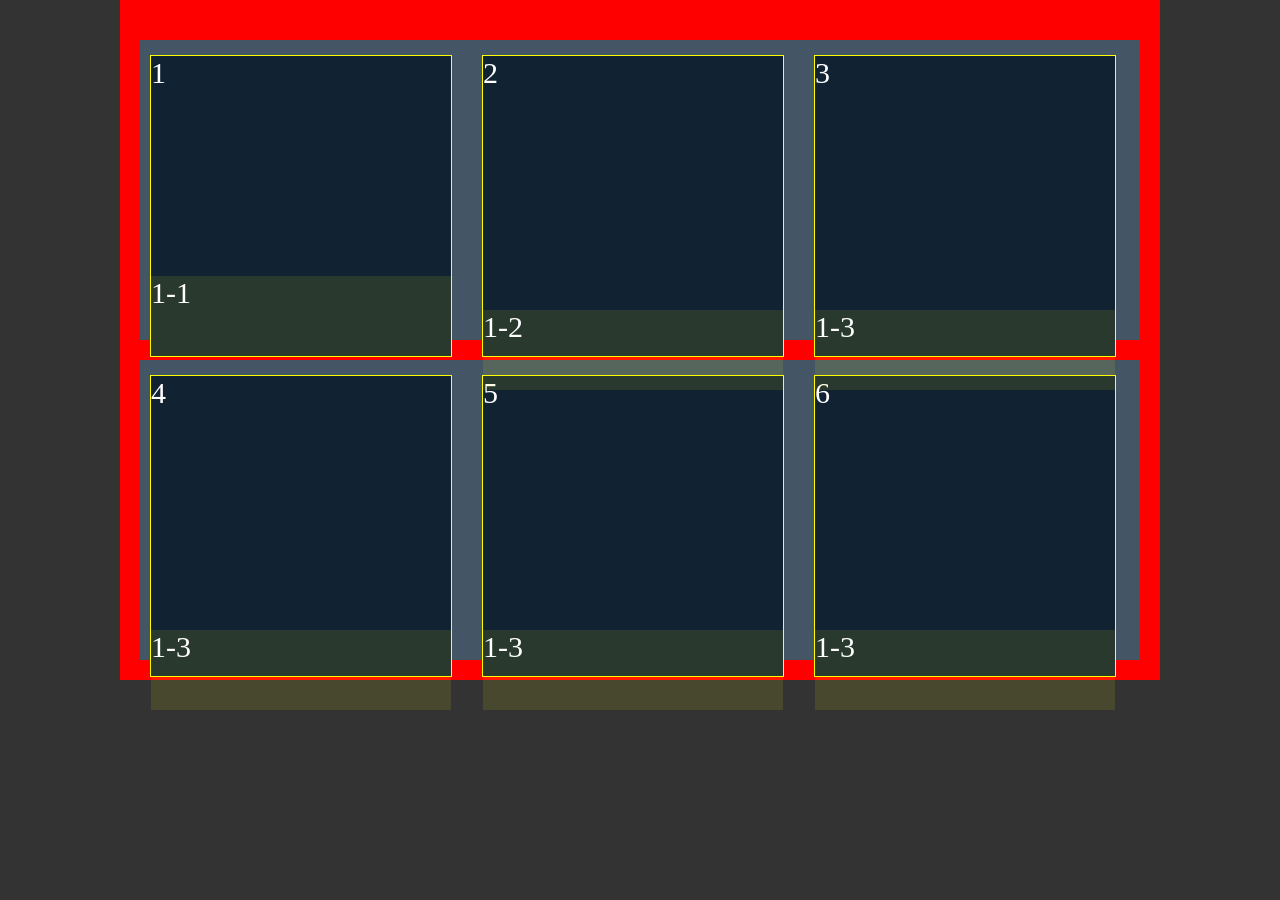
==== homeworks/week8/hw3/index.html @ d0a4785f "week8-hw3 finished" ====
<!DOCTYPE html>
<html lang="en">
<head>
	<meta charset="UTF-8">
	<title>Week8_hw3</title>
	<link rel="stylesheet" href="week8_hw3.css">
</head>
<body>
	<div class="content">
		<div class="content__row">
			<div class="content__row__item">
				<div class="content__row__item__img">1</div>
				<div class="content__row__item__footer">1-1</div>
			</div>
			<div class="content__row__item">2
				<div class="content__row__item__footer">1-2</div>
			</div>
			<div class="content__row__item">3
				<div class="content__row__item__footer">1-3</div>
			</div>
		</div>
		<div class="content__row">
			<div class="content__row__item">4
				<div class="content__row__item__footer">1-3</div>
			</div>
			<div class="content__row__item">5
				<div class="content__row__item__footer">1-3</div>
			</div>
			<div class="content__row__item">6
				<div class="content__row__item__footer">1-3</div>
			</div>
		</div>
	</div>
	<script src='week8_hw3.js'></script>
</body>
</html>
---- homeworks/week8/hw3/week8_hw3.css ----
body {
	margin: 0;
	font-size: 30px;
	background: #333;
}

.content {
	margin: 0 auto;
	width: 1000px;
	padding: 20px;
	background: red;
}

.content__row {
	/* width: 90%; */
	display: flex;
	height: 300px;
	background: #456;
	/* margin: 0 auto; */
	margin-top: 20px;
	/* margin-left: 23px; */
}

.content__row__item {
	margin: 15px;
	border: 0.5px solid yellow;
	width: 30%;
	height: 300px;
	color: white;
	align-items: center;
	background: #123;

}

.content__row__item:first-child {
	margin-left: 10px;
}

.content__row__item__img {
	position: absolute;
}

.content__row__item__footer {
	bottom: px;
	background: rgba(255, 255, 0 ,0.1);
	height: 80px;
	position: relative;
	top: 220px;
	om: 5px;
}
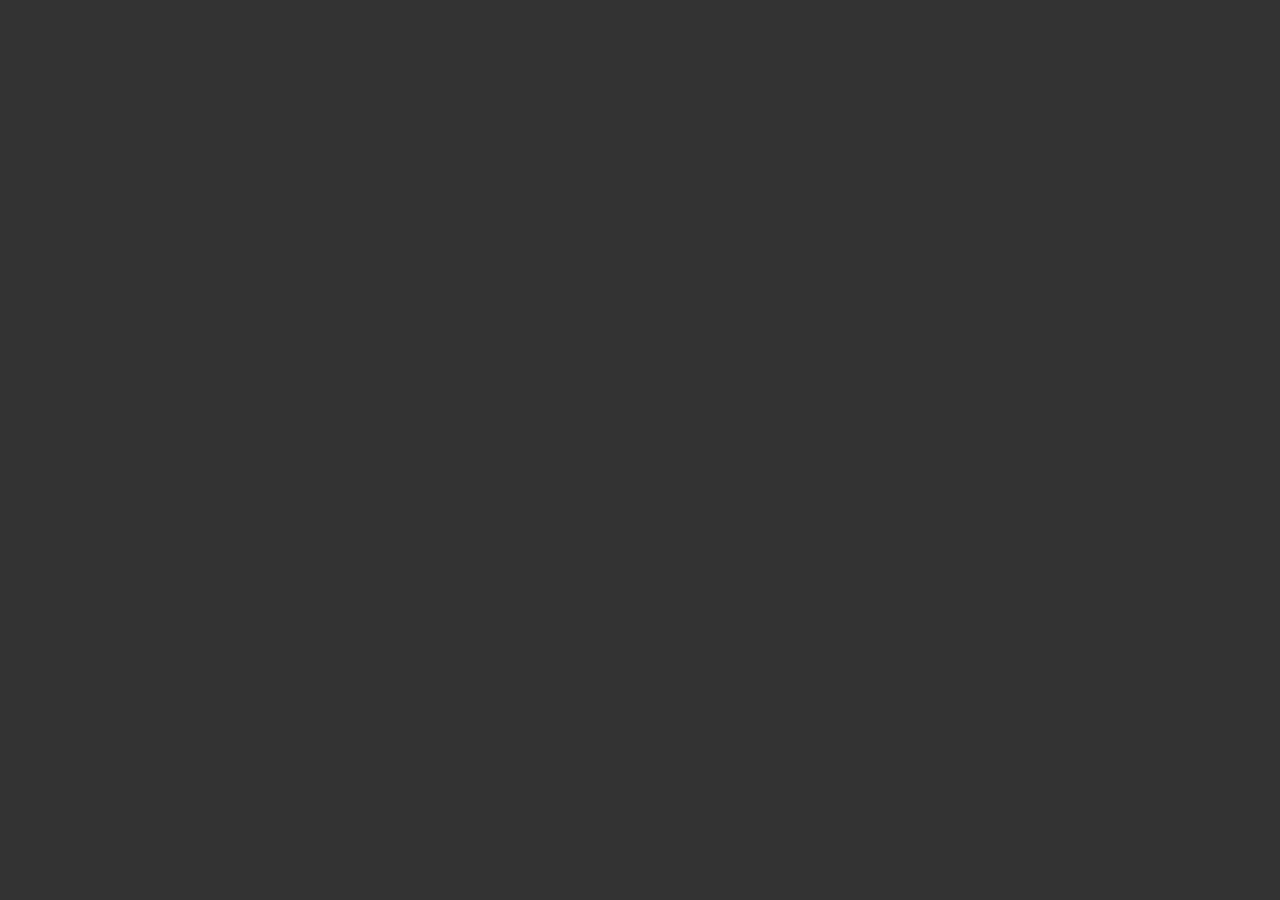
==== commit b8d62478: "week8_hw3 finished" ====
--- a/homeworks/week8/hw3/index.html
+++ b/homeworks/week8/hw3/index.html
@@ -3,33 +3,10 @@
 <head>
 	<meta charset="UTF-8">
 	<title>Week8_hw3</title>
-	<link rel="stylesheet" href="week8_hw3.css">
+	<link rel="stylesheet" href="week8_hw3.css"> 
 </head>
 <body>
-	<div class="content">
-		<div class="content__row">
-			<div class="content__row__item">
-				<div class="content__row__item__img">1</div>
-				<div class="content__row__item__footer">1-1</div>
-			</div>
-			<div class="content__row__item">2
-				<div class="content__row__item__footer">1-2</div>
-			</div>
-			<div class="content__row__item">3
-				<div class="content__row__item__footer">1-3</div>
-			</div>
-		</div>
-		<div class="content__row">
-			<div class="content__row__item">4
-				<div class="content__row__item__footer">1-3</div>
-			</div>
-			<div class="content__row__item">5
-				<div class="content__row__item__footer">1-3</div>
-			</div>
-			<div class="content__row__item">6
-				<div class="content__row__item__footer">1-3</div>
-			</div>
-		</div>
+	<div class="content__row">
 	</div>
 	<script src='week8_hw3.js'></script>
 </body>
--- a/homeworks/week8/hw3/week8_hw3.css
+++ b/homeworks/week8/hw3/week8_hw3.css
@@ -1,50 +1,69 @@
 body {
 	margin: 0;
 	font-size: 30px;
-	background: #333;
+	background: #333; 
 }
 
 .content {
 	margin: 0 auto;
 	width: 1000px;
 	padding: 20px;
-	background: red;
 }
 
 .content__row {
-	/* width: 90%; */
-	display: flex;
+	/* display: inline-block; */
 	height: 300px;
-	background: #456;
-	/* margin: 0 auto; */
-	margin-top: 20px;
-	/* margin-left: 23px; */
+	/* margin-top: 20px; */
+	width: 90%;
+	margin: 0 auto;
+	margin-top: 35px;
 }
 
 .content__row__item {
-	margin: 15px;
-	border: 0.5px solid yellow;
+	display: inline-block;
+	margin: 16px;
 	width: 30%;
-	height: 300px;
+	height: 280px;
 	color: white;
 	align-items: center;
 	background: #123;
-
 }
 
 .content__row__item:first-child {
-	margin-left: 10px;
+	/* margin-left: 10px; */
 }
 
 .content__row__item__img {
-	position: absolute;
+	/* position: absolute; */
+	width: 100%;
+	height: 200px;
 }
 
 .content__row__item__footer {
-	bottom: px;
+	display: flex;
 	background: rgba(255, 255, 0 ,0.1);
 	height: 80px;
 	position: relative;
-	top: 220px;
+	top: -11px;
 	om: 5px;
 }
+
+.content__row__item__footer__icon {
+  width: 20%;
+  height: 65px;
+  margin: 10px;
+  border-radius: 30px;
+}
+
+.content__row__item__footer__label {
+  margin-left: 10px;
+  font-size: 33px;
+  width: 60%;
+  height: 80px;
+  line-height: 2.5em;
+  word-break: break-all;
+}
+
+
+
+
